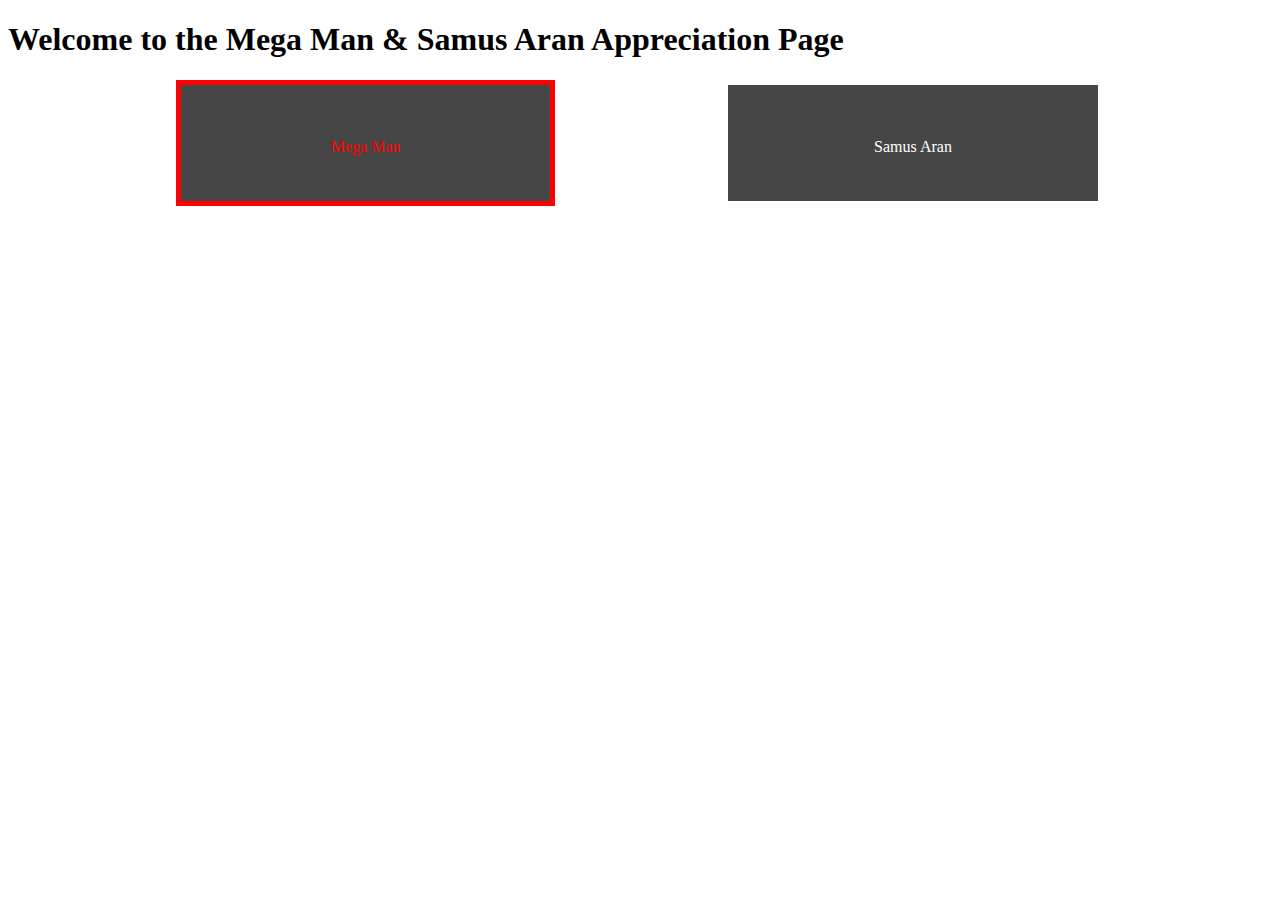
==== index.html @ 7756fb0a "megaman" ====
<!DOCTYPE html>
<html lang="en" dir="ltr">
  <head>
    <meta charset="utf-8">
        <link rel="stylesheet" href="main.css">
    <title>The Mega Man & Samus Aran Appreciation Society</title>
  </head>
  <body>
    <h1> Welcome to the Mega Man & Samus Aran Appreciation Page</h1>
    <div class="main-choice">
      <div></div>
      <div class="mega-main"><a href="mega.html"><img src=""></a><p>Mega Man</p></div>
      <div></div>
        <div class="samus-main"><a href="samus.html"><img src=""></a><p>Samus Aran</p></div>
        <div></div>
    </div>
  </body>
</html>
---- main.css ----
.main-choice {
  width: 100%;
  display: grid;
  grid-template-columns: 13.3% 30% 13.3% 30% 13.3%;
  /* grid-template-rows: 20% 60% 20%; */
  /* background-color: black; */
  margin-bottom: 10%;
}

.mega-main {
  text-align: center;
  color: red;
  border: 5px solid red;
  height: 100%;
  padding: 5% 50px 0px 50px;
  background-color: #464647;
  overflow: auto;
}

.samus-main {
  text-align: center;
  color: white;
  border: 5px solid white;
  padding: 5% 50px 0px 50px;
  height: 100%;
  background-color: #464647;
}
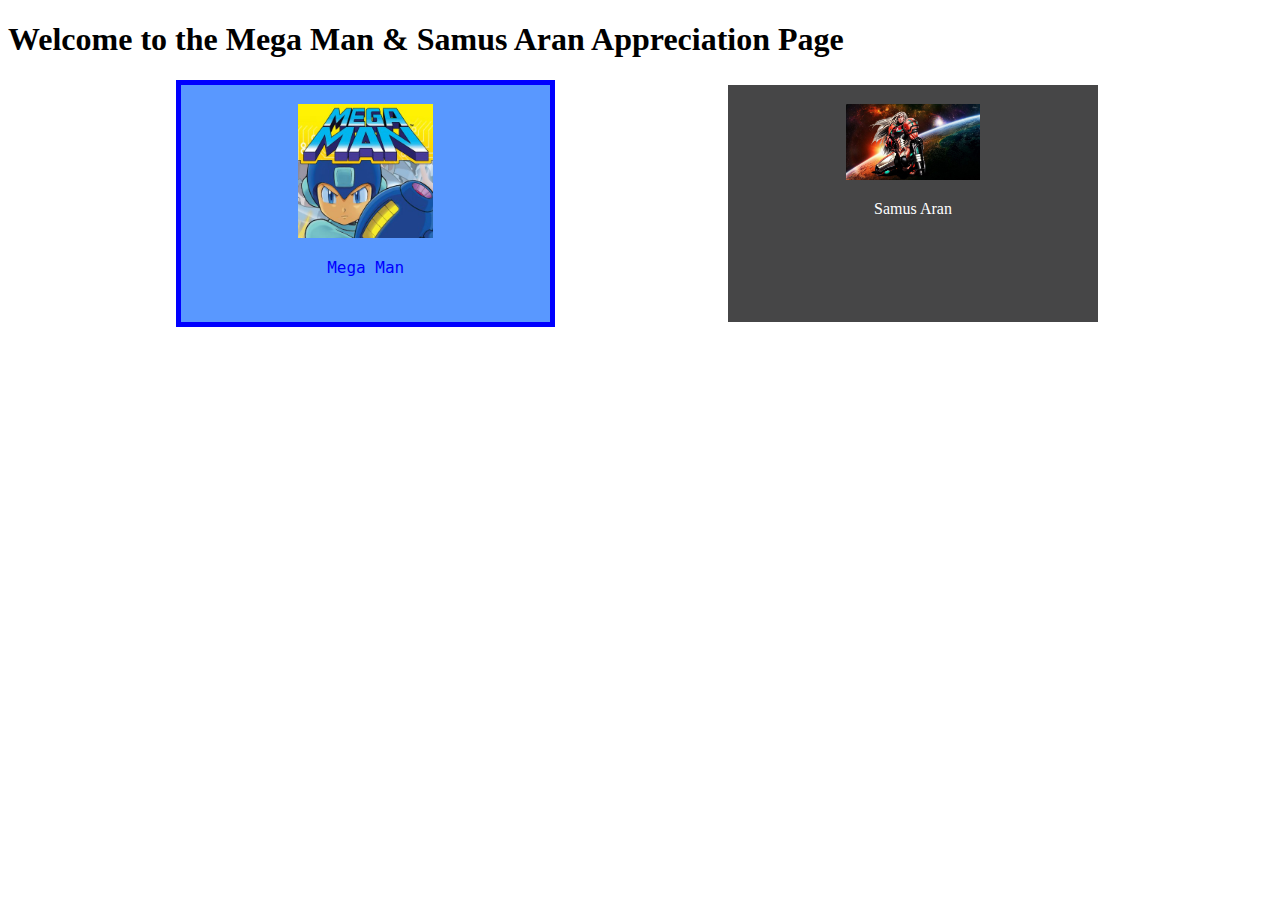
==== commit 9e30845e: "lol" ====
--- a/index.html
+++ b/index.html
@@ -3,15 +3,16 @@
   <head>
     <meta charset="utf-8">
         <link rel="stylesheet" href="main.css">
+
     <title>The Mega Man & Samus Aran Appreciation Society</title>
   </head>
   <body>
     <h1> Welcome to the Mega Man & Samus Aran Appreciation Page</h1>
     <div class="main-choice">
       <div></div>
-      <div class="mega-main"><a href="mega.html"><img src=""></a><p>Mega Man</p></div>
+      <div class="mega-main"><a href="mega.html"><img src="images/mega.jpg" class="pick-box"></a><p>Mega Man</p></div>
       <div></div>
-        <div class="samus-main"><a href="samus.html"><img src=""></a><p>Samus Aran</p></div>
+        <div class="samus-main"><a href="samus.html"><img src="images/samus.jpg" class="pick-box"></a><p>Samus Aran</p></div>
         <div></div>
     </div>
   </body>
--- a/main.css
+++ b/main.css
@@ -9,12 +9,13 @@
 
 .mega-main {
   text-align: center;
-  color: red;
-  border: 5px solid red;
+  color: blue;
+  border: 5px solid blue;
   height: 100%;
   padding: 5% 50px 0px 50px;
-  background-color: #464647;
+  background-color: #5998ff;
   overflow: auto;
+  font-family: 'Roboto Mono', monospace;
 }
 
 .samus-main {
@@ -25,3 +26,12 @@
   height: 100%;
   background-color: #464647;
 }
+
+.pick-box {
+  width: 50%;
+  margin: 0 25% 0 25%;
+}
+
+.kill-margin {
+  margin: 0px 0px 5% 0px;
+}
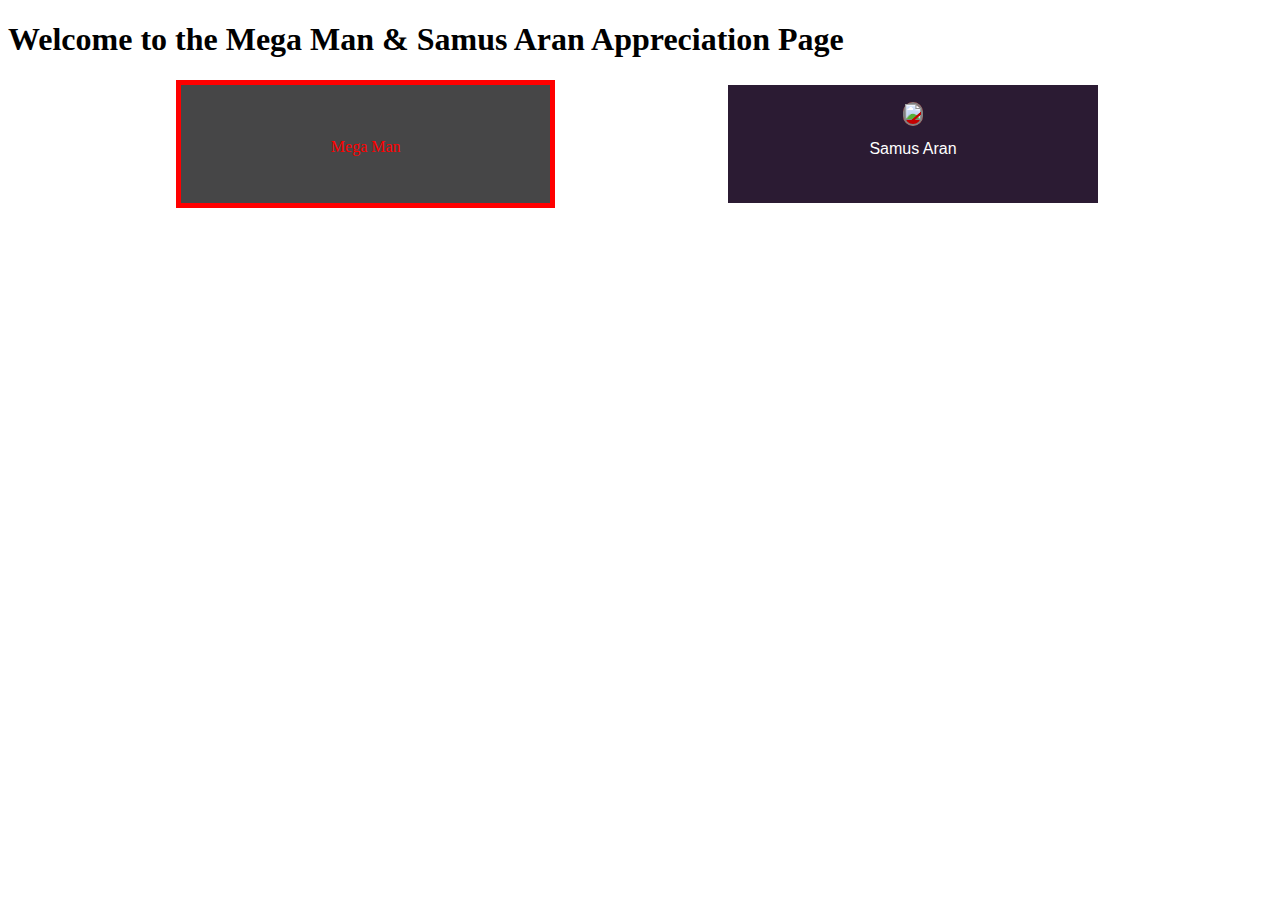
==== commit 77316ac8: "made css changes for samus" ====
--- a/index.html
+++ b/index.html
@@ -1,19 +1,25 @@
 <!DOCTYPE html>
 <html lang="en" dir="ltr">
-  <head>
-    <meta charset="utf-8">
-        <link rel="stylesheet" href="main.css">
 
-    <title>The Mega Man & Samus Aran Appreciation Society</title>
-  </head>
-  <body>
-    <h1> Welcome to the Mega Man & Samus Aran Appreciation Page</h1>
-    <div class="main-choice">
-      <div></div>
-      <div class="mega-main"><a href="mega.html"><img src="images/mega.jpg" class="pick-box"></a><p>Mega Man</p></div>
-      <div></div>
-        <div class="samus-main"><a href="samus.html"><img src="images/samus.jpg" class="pick-box"></a><p>Samus Aran</p></div>
-        <div></div>
+<head>
+  <meta charset="utf-8">
+  <link rel="stylesheet" href="main.css">
+  <title>The Mega Man & Samus Aran Appreciation Society</title>
+</head>
+
+<body>
+  <h1> Welcome to the Mega Man & Samus Aran Appreciation Page</h1>
+  <div class="main-choice">
+    <div></div>
+    <div class="mega-main"><a href="mega.html"><img src=""></a>
+      <p>Mega Man</p>
     </div>
-  </body>
+    <div></div>
+    <div class="samus-main"><a href="samus.html"><img src="https://i.pinimg.com/736x/37/0c/f2/370cf2811263a2d62813abd8650bbe57.jpg"></a>
+      <p>Samus Aran</p>
+    </div>
+    <div></div>
+  </div>
+</body>
+
 </html>
--- a/main.css
+++ b/main.css
@@ -9,13 +9,12 @@
 
 .mega-main {
   text-align: center;
-  color: blue;
-  border: 5px solid blue;
+  color: red;
+  border: 5px solid red;
   height: 100%;
   padding: 5% 50px 0px 50px;
-  background-color: #5998ff;
+  background-color: #464647;
   overflow: auto;
-  font-family: 'Roboto Mono', monospace;
 }
 
 .samus-main {
@@ -24,14 +23,32 @@
   border: 5px solid white;
   padding: 5% 50px 0px 50px;
   height: 100%;
-  background-color: #464647;
+  background-color: #2b1b33;
+  font-family: 'Oswald', sans-serif;
 }
 
-.pick-box {
-  width: 50%;
-  margin: 0 25% 0 25%;
+.samus-main a img {
+  max-width: 100px;
+  max-height: auto;
+
 }
 
-.kill-margin {
-  margin: 0px 0px 5% 0px;
+.samus-main a {
+  background-color: #c40000;
+  border-radius: 10px;
+  border: 2px solid gray;
+  color: #eae5e5;
+  text-decoration: none;
+  font-size: 110%;
+  font-family: 'Space Mono', monospace;
 }
+
+.samus-main a {
+  background-color: #c40000;
+  border-radius: 10px;
+  border: 2px solid gray;
+  color: #eae5e5;
+  text-decoration: none;
+  font-size: 110%;
+  font-family: 'Space Mono', monospace;
+}
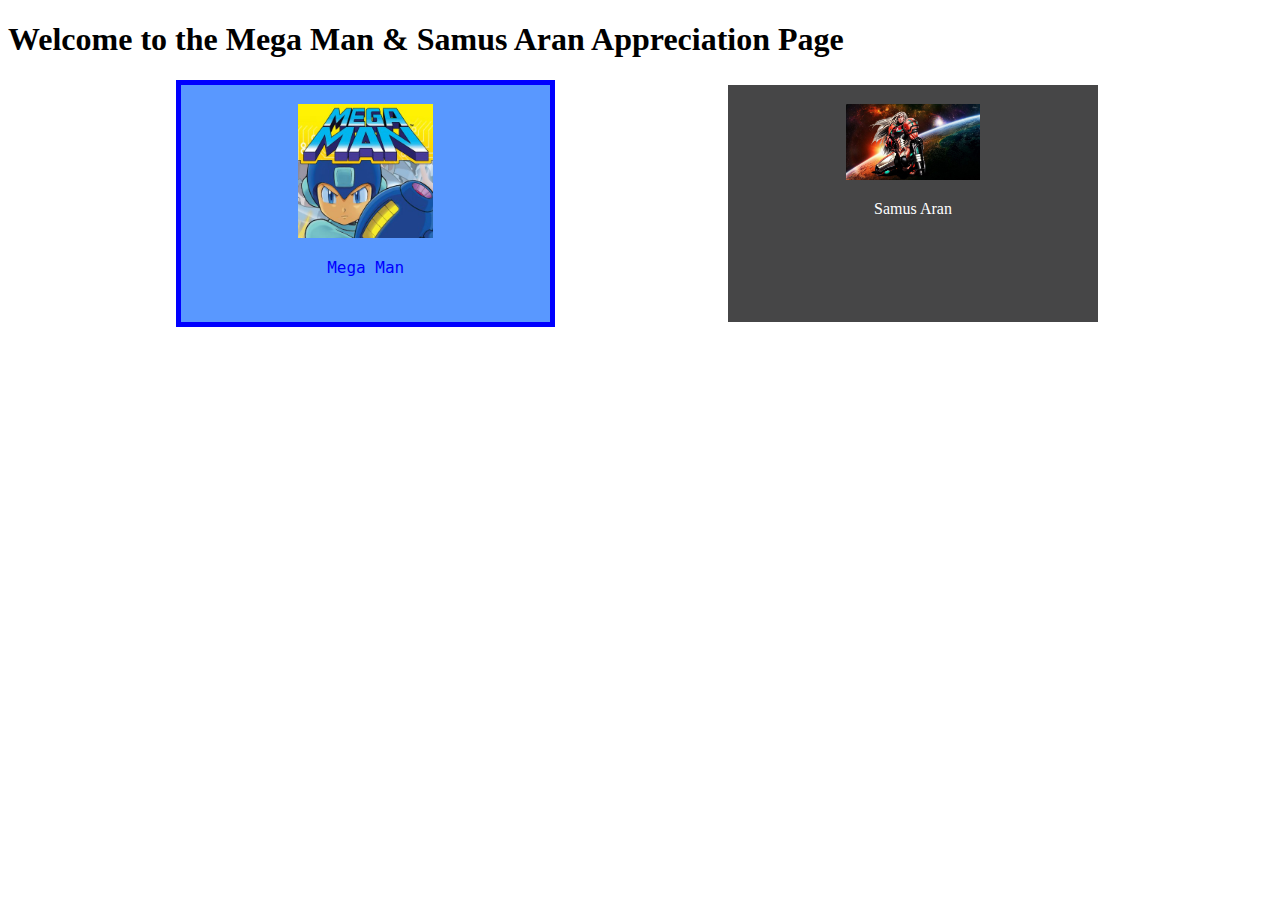
==== commit ad06b9d4: "Merge pull request #3 from stefegg/mega2" ====
--- a/index.html
+++ b/index.html
@@ -1,25 +1,19 @@
 <!DOCTYPE html>
 <html lang="en" dir="ltr">
+  <head>
+    <meta charset="utf-8">
+        <link rel="stylesheet" href="main.css">
 
-<head>
-  <meta charset="utf-8">
-  <link rel="stylesheet" href="main.css">
-  <title>The Mega Man & Samus Aran Appreciation Society</title>
-</head>
-
-<body>
-  <h1> Welcome to the Mega Man & Samus Aran Appreciation Page</h1>
-  <div class="main-choice">
-    <div></div>
-    <div class="mega-main"><a href="mega.html"><img src=""></a>
-      <p>Mega Man</p>
+    <title>The Mega Man & Samus Aran Appreciation Society</title>
+  </head>
+  <body>
+    <h1> Welcome to the Mega Man & Samus Aran Appreciation Page</h1>
+    <div class="main-choice">
+      <div></div>
+      <div class="mega-main"><a href="mega.html"><img src="images/mega.jpg" class="pick-box"></a><p>Mega Man</p></div>
+      <div></div>
+        <div class="samus-main"><a href="samus.html"><img src="images/samus.jpg" class="pick-box"></a><p>Samus Aran</p></div>
+        <div></div>
     </div>
-    <div></div>
-    <div class="samus-main"><a href="samus.html"><img src="https://i.pinimg.com/736x/37/0c/f2/370cf2811263a2d62813abd8650bbe57.jpg"></a>
-      <p>Samus Aran</p>
-    </div>
-    <div></div>
-  </div>
-</body>
-
+  </body>
 </html>
--- a/main.css
+++ b/main.css
@@ -9,12 +9,13 @@
 
 .mega-main {
   text-align: center;
-  color: red;
-  border: 5px solid red;
+  color: blue;
+  border: 5px solid blue;
   height: 100%;
   padding: 5% 50px 0px 50px;
-  background-color: #464647;
+  background-color: #5998ff;
   overflow: auto;
+  font-family: 'Roboto Mono', monospace;
 }
 
 .samus-main {
@@ -23,32 +24,14 @@
   border: 5px solid white;
   padding: 5% 50px 0px 50px;
   height: 100%;
-  background-color: #2b1b33;
-  font-family: 'Oswald', sans-serif;
+  background-color: #464647;
 }
 
-.samus-main a img {
-  max-width: 100px;
-  max-height: auto;
-
+.pick-box {
+  width: 50%;
+  margin: 0 25% 0 25%;
 }
 
-.samus-main a {
-  background-color: #c40000;
-  border-radius: 10px;
-  border: 2px solid gray;
-  color: #eae5e5;
-  text-decoration: none;
-  font-size: 110%;
-  font-family: 'Space Mono', monospace;
+.kill-margin {
+  margin: 0px 0px 5% 0px;
 }
-
-.samus-main a {
-  background-color: #c40000;
-  border-radius: 10px;
-  border: 2px solid gray;
-  color: #eae5e5;
-  text-decoration: none;
-  font-size: 110%;
-  font-family: 'Space Mono', monospace;
-}
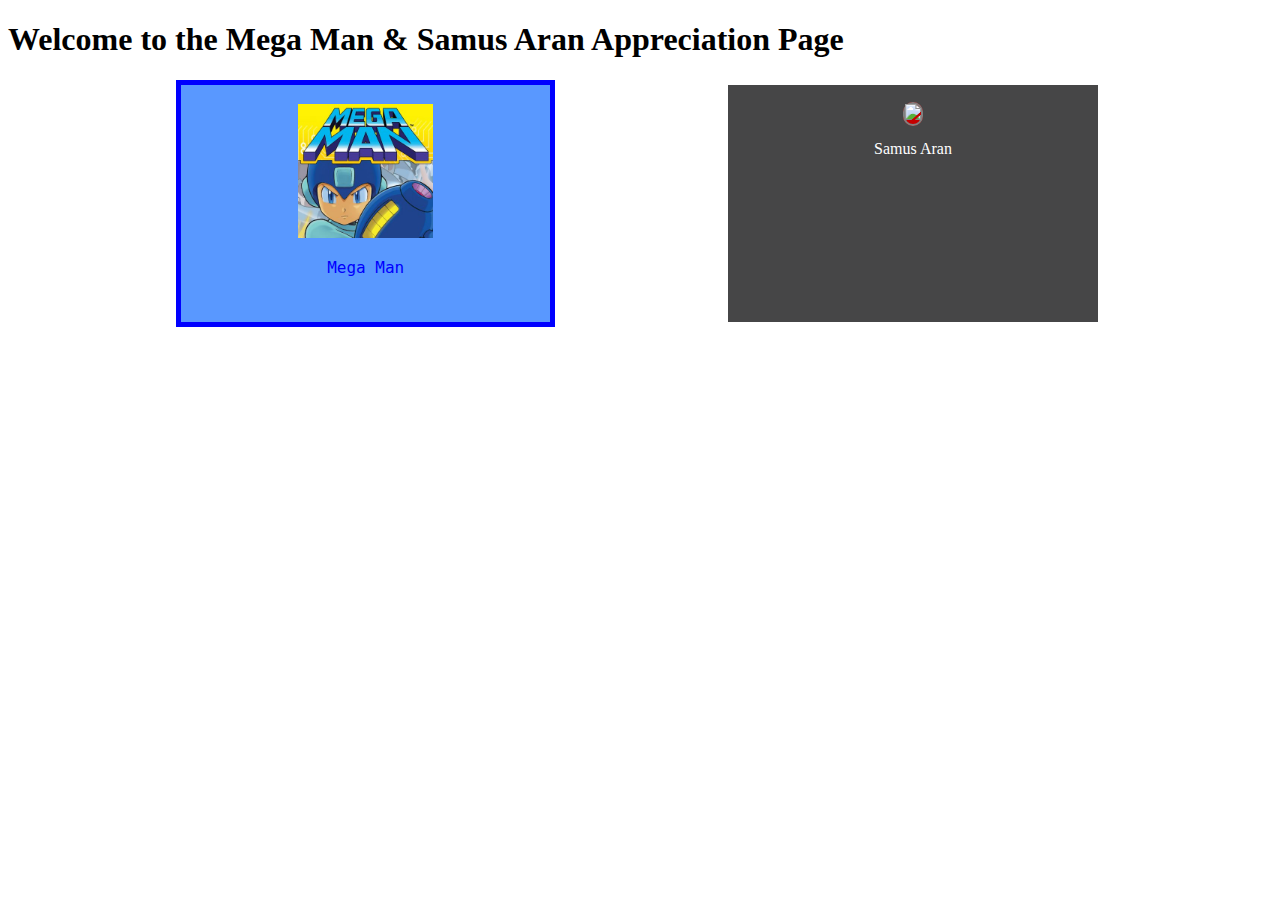
==== commit 36a1f0c0: "lololol" ====
--- a/index.html
+++ b/index.html
@@ -12,8 +12,9 @@
       <div></div>
       <div class="mega-main"><a href="mega.html"><img src="images/mega.jpg" class="pick-box"></a><p>Mega Man</p></div>
       <div></div>
-        <div class="samus-main"><a href="samus.html"><img src="images/samus.jpg" class="pick-box"></a><p>Samus Aran</p></div>
-        <div></div>
+      <div class="samus-main"><a href="samus.html"><img src="https://i.pinimg.com/736x/37/0c/f2/370cf2811263a2d62813abd8650bbe57.jpg"></a>
+            <p>Samus Aran</p>
+          </div>        <div></div>
     </div>
   </body>
 </html>
--- a/main.css
+++ b/main.css
@@ -27,6 +27,33 @@
   background-color: #464647;
 }
 
+.samus-main a img {
+  max-width: 100px;
+  max-height: auto;
+
+}
+
+.samus-main a {
+  background-color: #c40000;
+  border-radius: 10px;
+  border: 2px solid gray;
+  color: #eae5e5;
+  text-decoration: none;
+  font-size: 110%;
+  font-family: 'Space Mono', monospace;
+}
+
+.samus-main a {
+  background-color: #c40000;
+  border-radius: 10px;
+  border: 2px solid gray;
+  color: #eae5e5;
+  text-decoration: none;
+  font-size: 110%;
+  font-family: 'Space Mono', monospace;
+}
+
+
 .pick-box {
   width: 50%;
   margin: 0 25% 0 25%;
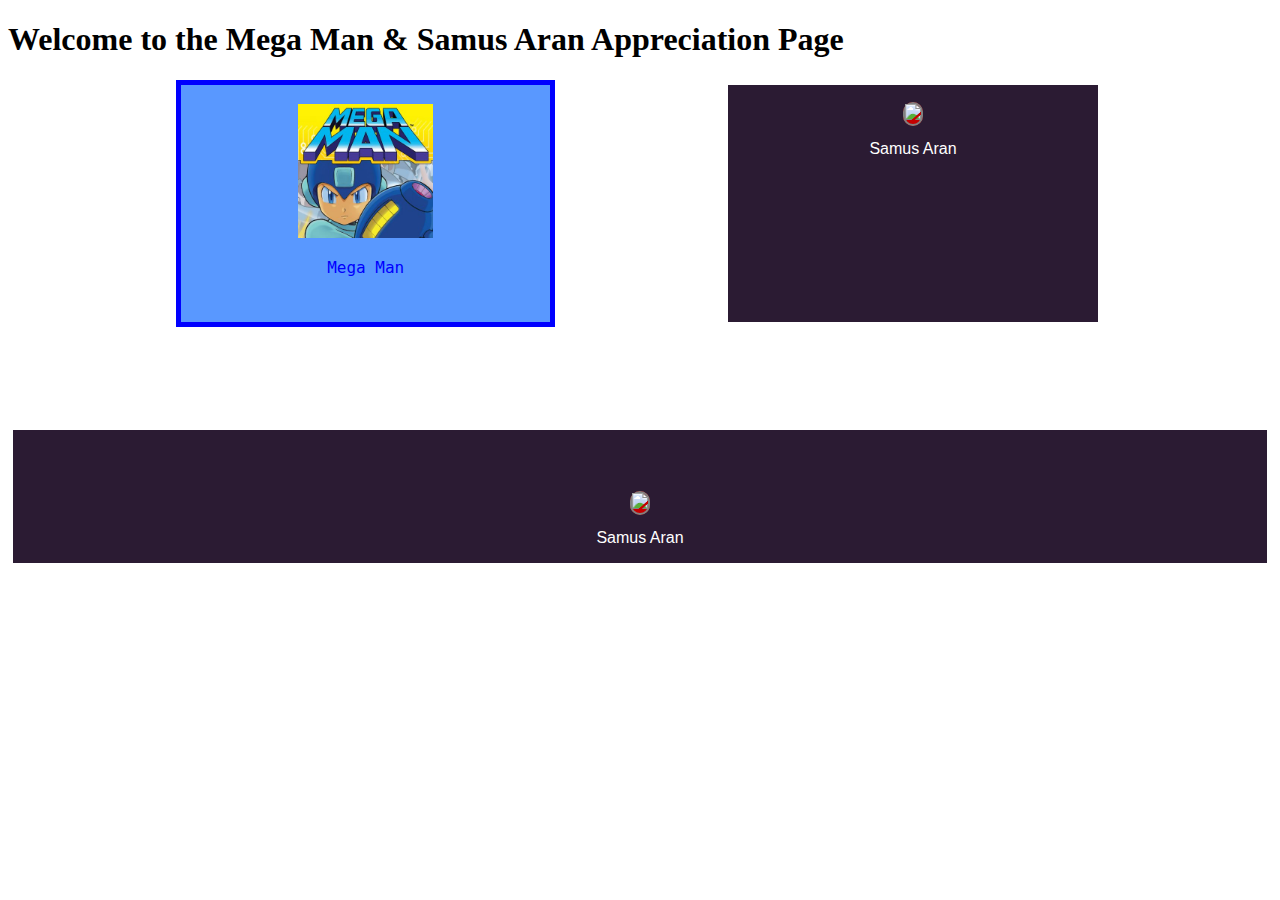
==== commit 5861647e: "Merge branch 'master' into samus-final" ====
--- a/index.html
+++ b/index.html
@@ -1,5 +1,6 @@
 <!DOCTYPE html>
 <html lang="en" dir="ltr">
+
   <head>
     <meta charset="utf-8">
         <link rel="stylesheet" href="main.css">
@@ -15,6 +16,14 @@
       <div class="samus-main"><a href="samus.html"><img src="https://i.pinimg.com/736x/37/0c/f2/370cf2811263a2d62813abd8650bbe57.jpg"></a>
             <p>Samus Aran</p>
           </div>        <div></div>
+
     </div>
-  </body>
+    <div></div>
+    <div class="samus-main"><a href="samus.html"><img src="https://i.pinimg.com/736x/37/0c/f2/370cf2811263a2d62813abd8650bbe57.jpg"></a>
+      <p>Samus Aran</p>
+    </div>
+    <div></div>
+  </div>
+</body>
+
 </html>
--- a/main.css
+++ b/main.css
@@ -24,7 +24,34 @@
   border: 5px solid white;
   padding: 5% 50px 0px 50px;
   height: 100%;
-  background-color: #464647;
+  background-color: #2b1b33;
+  font-family: 'Oswald', sans-serif;
+}
+
+.samus-main a img {
+  max-width: 100px;
+  max-height: auto;
+
+}
+
+.samus-main a {
+  background-color: #c40000;
+  border-radius: 10px;
+  border: 2px solid gray;
+  color: #eae5e5;
+  text-decoration: none;
+  font-size: 110%;
+  font-family: 'Space Mono', monospace;
+}
+
+.samus-main a {
+  background-color: #c40000;
+  border-radius: 10px;
+  border: 2px solid gray;
+  color: #eae5e5;
+  text-decoration: none;
+  font-size: 110%;
+  font-family: 'Space Mono', monospace;
 }
 
 .samus-main a img {
